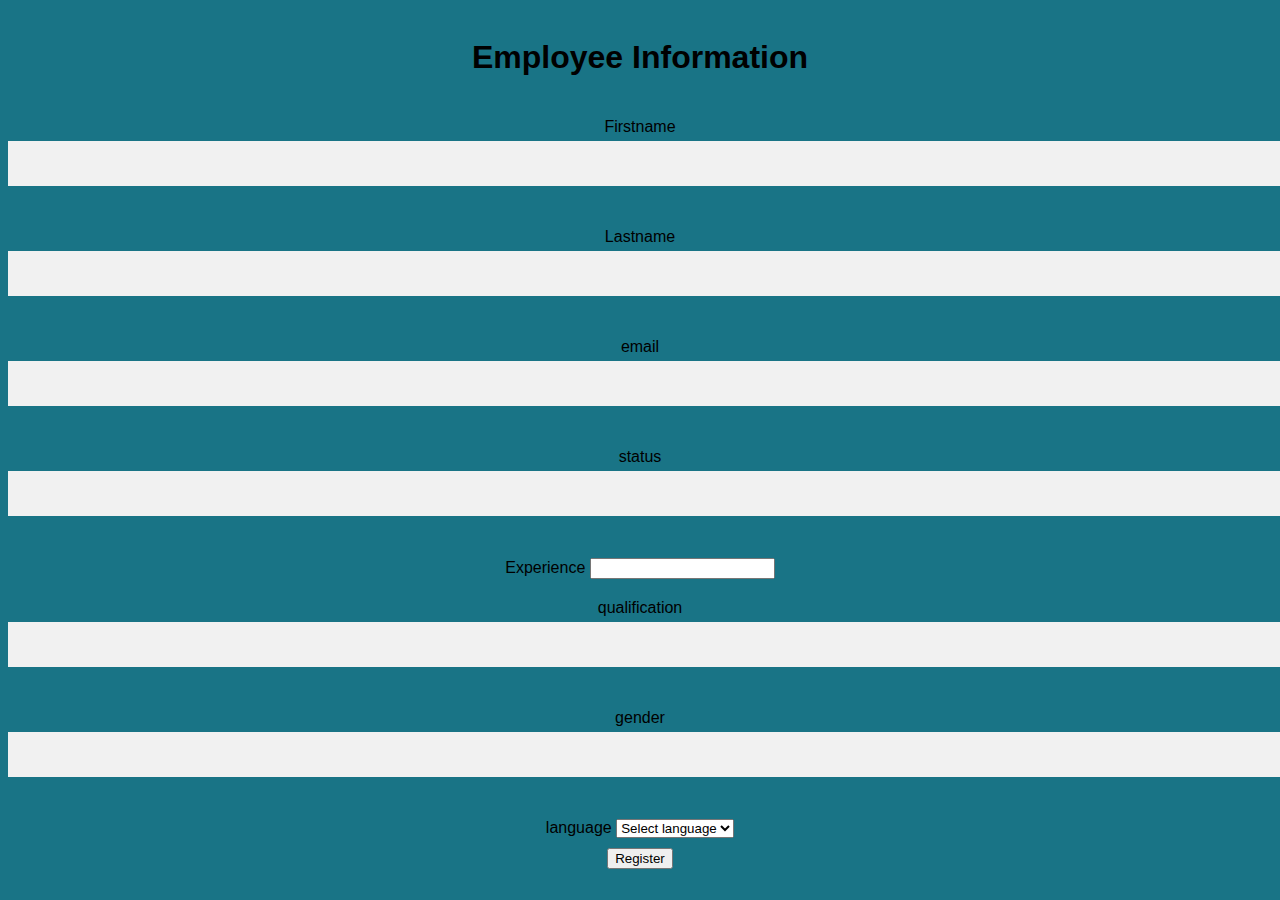
==== index1.html @ f00214d4 "commit" ====
<!DOCTYPE html>
<html>
    <head>
        <script src="index1.js"></script>
    </head>
    <body>
        <div>
            <h1 style="text-align: center;">Employee Information</h1>
            <form>
                <div style="text-align:center;">
                    <style>
                        body{  
  font-family: Calibri, Helvetica, sans-serif;  
  background-color:rgb(25, 116, 134);  
}  
.container {  
    padding: 50px;  
  background-color: aqua;  
}  
  
input[type=text], input[type=password], textarea {  
  width: 100%;  
  padding: 15px;  
  margin: 5px 0 22px 0;  
  display: inline-block;  
  border: none;  
  background: #f1f1f1;  
}  
input[type=text]:focus, input[type=password]:focus {  
  background-color: orange;  
  outline: none;  
}  
 div {  
            padding: 10px 0;  
         }  
hr {  
  border: 1px solid #f1f1f1;  
  margin-bottom: 25px;  
}  
.registerbtn {  
  background-color:greenyellow;  
  color: white;  
  padding: 16px 20px;  
  margin: 8px 0;  
  border: none;  
  cursor: pointer;  
  width: 100%;  
  opacity: 0.9;  
}  
.registerbtn:hover {  
  opacity: 1;  
}  

                    </style>
                    <div>
                        <label for="fname">Firstname</label>
                        <input type="text" id="fname">
                    </div>
                    <div>
                        <label for="lname">Lastname</label>
                        <input type="text" id="lname">
                    </div>
                    <div>
                        <label for="email">email</label>
                        <input type="text" id="email">
                    </div>
                    <div>
                    <label for="status">status</label>
                        <input type="text" id="status">
                    </div>
                    <div>
                    <label for="experience">Experience</label>
                     <input type="number" id="experience">
                     </div>
                     <div>
                        <label for="qualification">qualification</label>
                        <input type="text" id="qualification">
                     </div>
                     <div>
                        <label for="gender">gender</label>
                        <input type="text" id="gender">
                     </div>
                  <div>
                    <label for="lang">language</label>
                    
                    <select name="language" id="language">
                        <option value="">Select language</option>
                        <option value="English">English</option>
                        <option value="Spanish">Spanish</option>
                        <option value="Hindi">Hindi</option>
                        <option value="Arabic">Arabic</option>
                        <option value="Russian">Russian</option>
                      </select>
                </div>
                <button type="submit">Register</button>
                </div>


            </form>
        </div>
    </body>
</html>
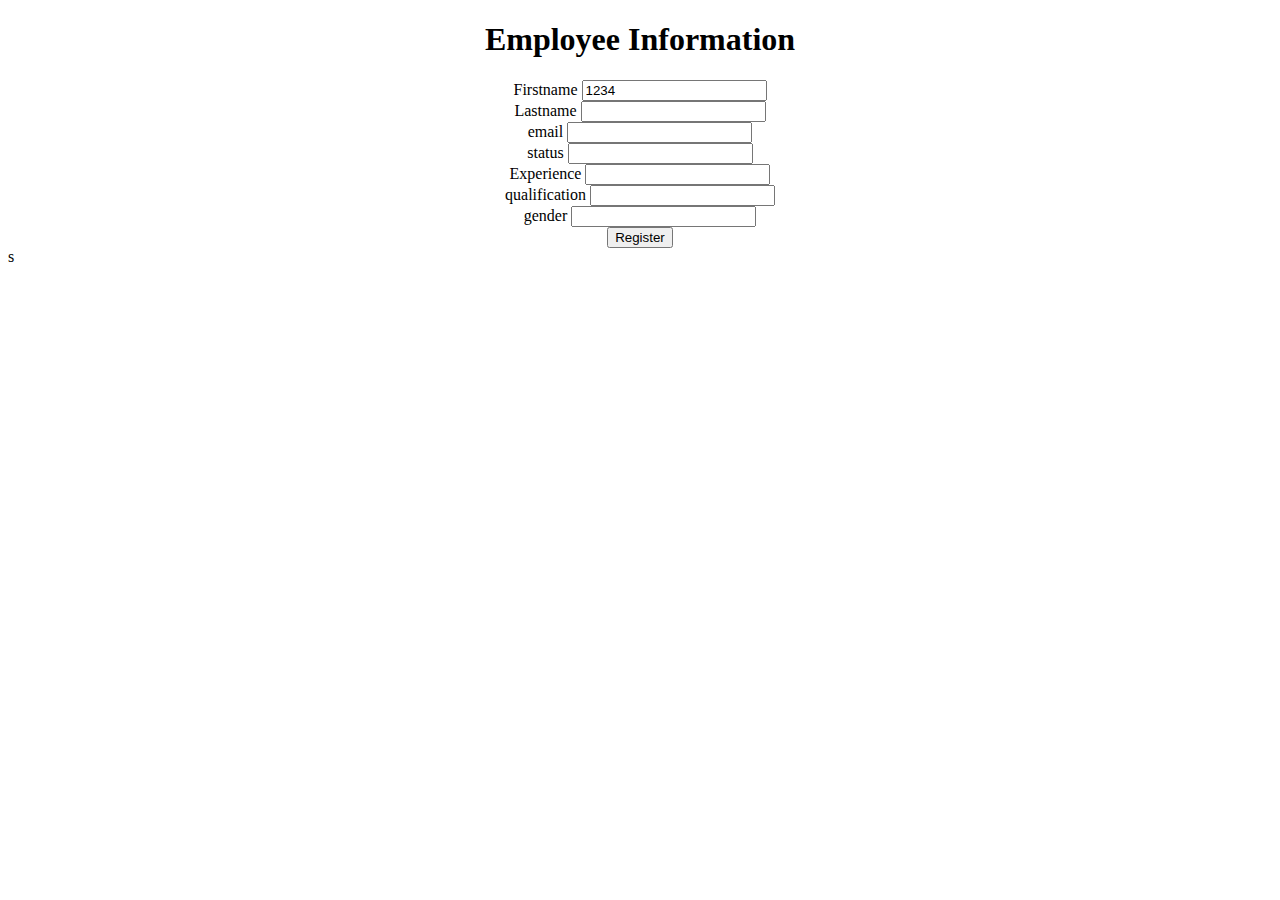
==== commit 8b4ed392: "complete" ====
--- a/index1.html
+++ b/index1.html
@@ -1,14 +1,14 @@
 <!DOCTYPE html>
 <html>
     <head>
-        <script src="index1.js"></script>
+       
     </head>
     <body>
         <div>
             <h1 style="text-align: center;">Employee Information</h1>
-            <form>
+            <form id="myForm">
                 <div style="text-align:center;">
-                    <style>
+                    <!-- <style>
                         body{  
   font-family: Calibri, Helvetica, sans-serif;  
   background-color:rgb(25, 116, 134);  
@@ -51,36 +51,44 @@
   opacity: 1;  
 }  
 
-                    </style>
+                    </style> -->
+
                     <div>
                         <label for="fname">Firstname</label>
-                        <input type="text" id="fname">
+                        <input type="text" id="fname" value="1234">
                     </div>
+
                     <div>
                         <label for="lname">Lastname</label>
                         <input type="text" id="lname">
                     </div>
+
                     <div>
                         <label for="email">email</label>
                         <input type="text" id="email">
                     </div>
+
                     <div>
-                    <label for="status">status</label>
+                        <label for="status">status</label>
                         <input type="text" id="status">
                     </div>
+
                     <div>
-                    <label for="experience">Experience</label>
-                     <input type="number" id="experience">
+                        <label for="experience">Experience</label>
+                        <input type="number" id="experience">
                      </div>
+
                      <div>
                         <label for="qualification">qualification</label>
                         <input type="text" id="qualification">
                      </div>
+
                      <div>
                         <label for="gender">gender</label>
                         <input type="text" id="gender">
                      </div>
-                  <div>
+
+                  <!-- <div>
                     <label for="lang">language</label>
                     
                     <select name="language" id="language">
@@ -90,13 +98,13 @@
                         <option value="Hindi">Hindi</option>
                         <option value="Arabic">Arabic</option>
                         <option value="Russian">Russian</option>
-                      </select>
-                </div>
+                      </select> -->
                 <button type="submit">Register</button>
                 </div>
 
 
             </form>
+            <script src="index1.js"></script>s
         </div>
     </body>
 </html>